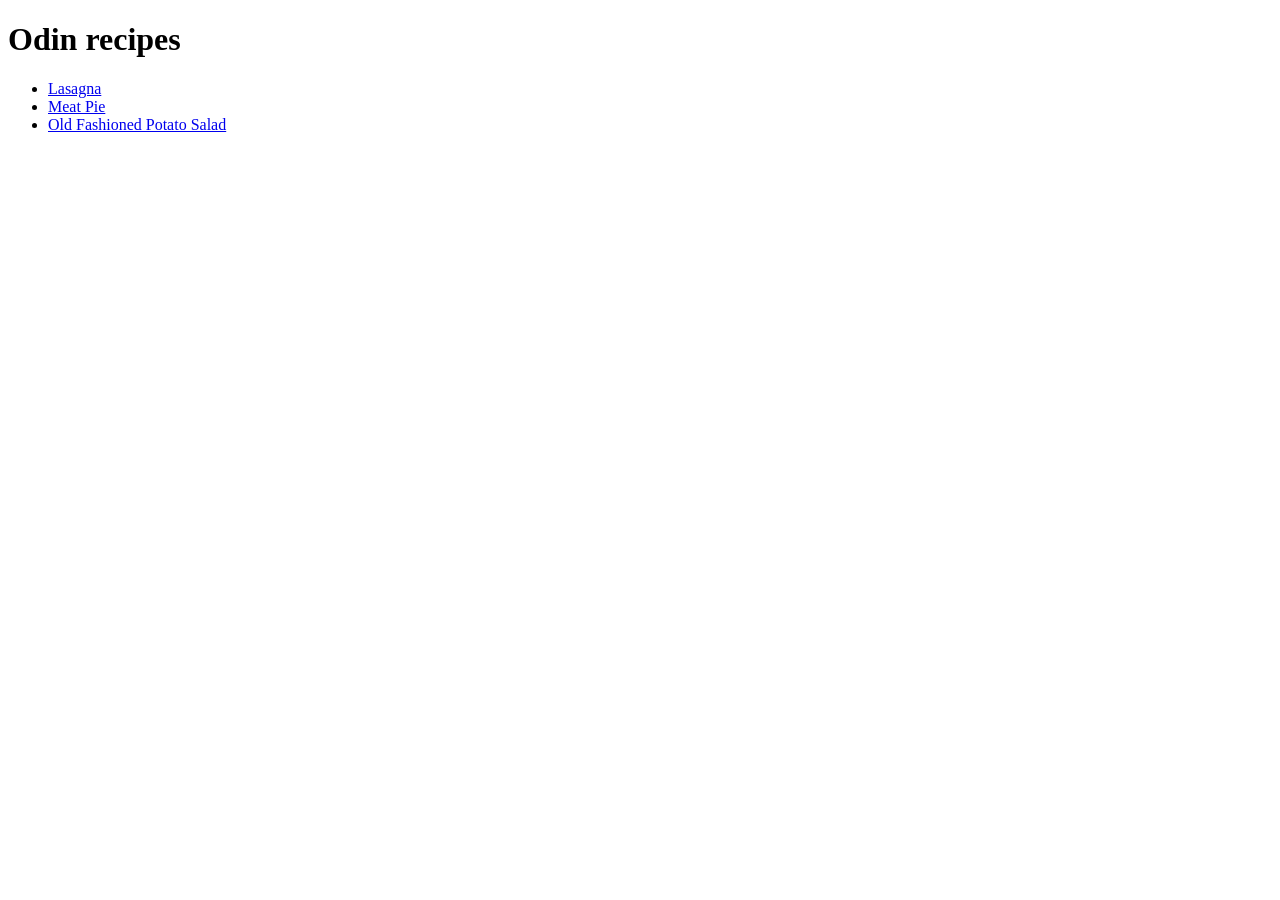
==== index.html @ 975d4e3d "Forgotten index and readme files index and readme files added" ====
<!DOCTYPE html>
<html lang="en">
<head>
    <meta charset="UTF-8">
    <meta name="viewport" content="width=device-width, initial-scale=1.0">
    <title>Document</title>
</head>
<body>
    <h1>Odin recipes</h1>
    <ul>
        <li><a href="recipes/lasagna.html">Lasagna</a></li>
        <li><a href="recipes/meat-pie.html">Meat Pie</a></li>
        <li><a href="recipes/old-fashioned-potato-salad.html">Old Fashioned Potato Salad</a></li>
    </ul>
</body>
</html>
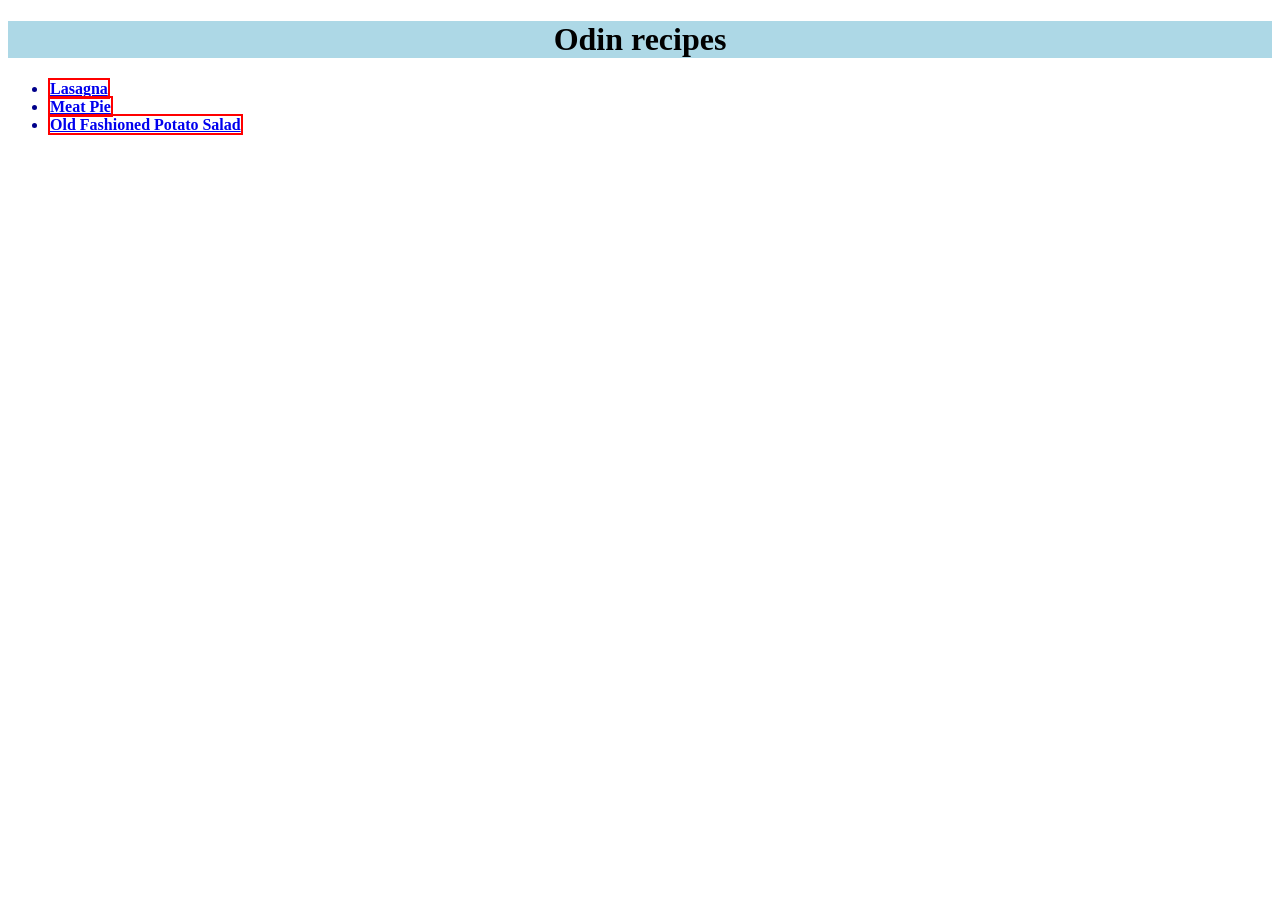
==== commit 5c336c6f: "styling added css added and styling applied to all pages" ====
--- a/index.html
+++ b/index.html
@@ -3,7 +3,8 @@
 <head>
     <meta charset="UTF-8">
     <meta name="viewport" content="width=device-width, initial-scale=1.0">
-    <title>Document</title>
+    <link rel="stylesheet" href="style.css">
+    <title>Recipes page</title>
 </head>
 <body>
     <h1>Odin recipes</h1>
--- a/style.css
+++ b/style.css
@@ -0,0 +1,28 @@
+. {
+    box-sizing: border-box;
+}
+
+a {
+    border: 2px;
+    border-color: red;
+    border-style: solid;
+    font-weight: bold;
+}
+
+h1 {
+    background-color: lightblue;
+    text-align: center;
+}
+
+h3 {
+    font-style: italic;
+    font-size: 40px;
+}
+
+ul li {
+    color: darkblue;
+}
+
+ol li {
+    color: darkturquoise;
+}
